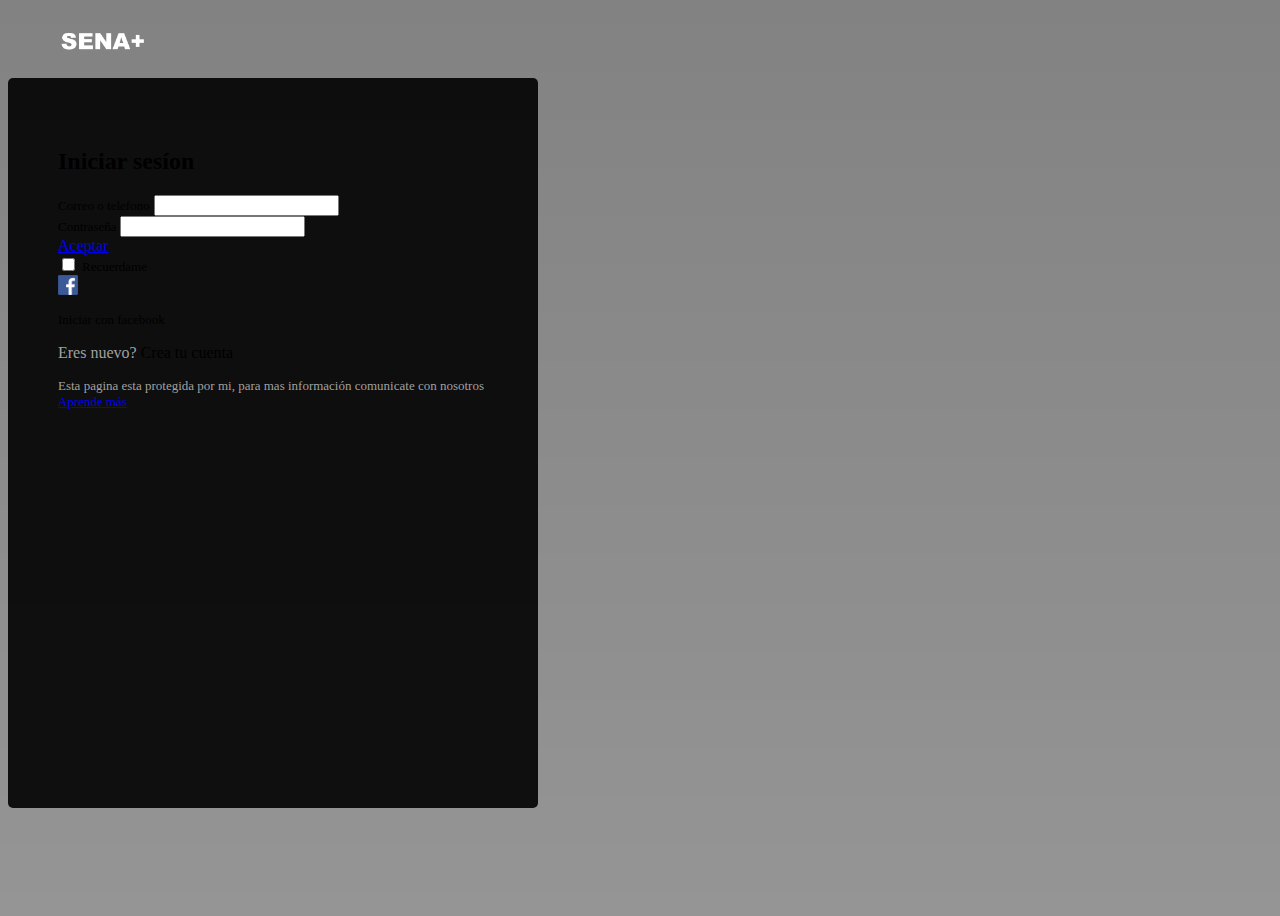
==== index.html @ ad6f0b84 "pagina senaflix" ====
<!doctype html>
<html lang="es">
  <head>
    <meta charset="utf-8">
    <meta name="viewport" content="width=device-width, initial-scale=1">

    <!-- Bootstrap CSS -->
    <link href="https://cdn.jsdelivr.net/npm/bootstrap@5.0.2/dist/css/bootstrap.min.css" rel="stylesheet" integrity="sha384-EVSTQN3/azprG1Anm3QDgpJLIm9Nao0Yz1ztcQTwFspd3yD65VohhpuuCOmLASjC" crossorigin="anonymous">

    <title>SENA+</title>
    <link rel="stylesheet" href="css/styles.css">
  </head>
  <body>
    
    <div class="login-top">
        <img src="img/logo.png" alt="">
    </div>

    <div class="d-flex justify-content-center align-items-center" style="width: 100vw;">
        <section class="login-box">
            <h2 class="text-white">Iniciar sesíon</h2>
            <form class="mt-4">
                <div class="mb-3 bg-white rounded px-2" >
                  <label for="exampleInputEmail1" class="form-label small-text">Correo o telefono</label>
                  <input type="email" class="form-control border-0 p-0" id="exampleInputEmail1" aria-describedby="emailHelp">
                  
                </div>
                <div class="mb-3 bg-white rounded px-2">
                  <label for="exampleInputPassword1" class="form-label small-text">Contraseña</label>
                  <input type="password" class="form-control border-0 p-0" id="exampleInputPassword1">
                </div>
                <a href="senaplus.html" type="submit" class="btn btn-danger mt-3" style="width: 100%;">Aceptar</a>
                <div class="mb-3 mt-3 form-check">
                  <input type="checkbox" class="form-check-input" id="exampleCheck1">
                  <label class="form-check-label text-white small-text" for="exampleCheck1">Recuerdame</label>
                </div>
                
                <div class="mt-3 d-flex">
                    <img width="20px" src="img/fb.png" alt="">
                    <p class="m-0 small-text text-white mx-2">Iniciar con facebook</p>
                </div>
                <div class="mt-3 ">
                    <!-- <img width="20px" src="./images/fb.png" alt=""> -->
                    <p class="m-0  text-white"> <span style="color: rgba(212, 212, 212, 0.75);">Eres nuevo?</span>  Crea tu cuenta</p>
                    <p class="m-0 small-text text-white  mt-2"> <span style="color: rgba(212, 212, 212, 0.75);">Esta pagina esta protegida por mi, para mas información comunicate con nosotros <a href="#"> Aprende más</a> </span> </p>
                </div>
              </form>
        </section>
    </div>

    <!-- Optional JavaScript; choose one of the two! -->

    <!-- Option 1: Bootstrap Bundle with Popper -->
    <script src="https://cdn.jsdelivr.net/npm/bootstrap@5.0.2/dist/js/bootstrap.bundle.min.js" integrity="sha384-MrcW6ZMFYlzcLA8Nl+NtUVF0sA7MsXsP1UyJoMp4YLEuNSfAP+JcXn/tWtIaxVXM" crossorigin="anonymous"></script>

    <!-- Option 2: Separate Popper and Bootstrap JS -->
    <!--
    <script src="https://cdn.jsdelivr.net/npm/@popperjs/core@2.9.2/dist/umd/popper.min.js" integrity="sha384-IQsoLXl5PILFhosVNubq5LC7Qb9DXgDA9i+tQ8Zj3iwWAwPtgFTxbJ8NT4GN1R8p" crossorigin="anonymous"></script>
    <script src="https://cdn.jsdelivr.net/npm/bootstrap@5.0.2/dist/js/bootstrap.min.js" integrity="sha384-cVKIPhGWiC2Al4u+LWgxfKTRIcfu0JTxR+EQDz/bgldoEyl4H0zUF0QKbrJ0EcQF" crossorigin="anonymous"></script>
    -->
  </body>
</html>
---- css/styles.css ----
body{
    background-image: linear-gradient(rgba(0, 0, 0, 0.491), rgba(0, 0, 0, 0.416)) , url(img/fondo1.png);
    height: 100vh;
}
.login-top{
    width: 100vw;
    height: 70px;
    background-color: rgba(0, 0, 0, 0);
    padding: 0px 20px;
    display: flex;
    align-items: center;
}

.login-top img{
    width: 150px;
}


.login-box{
    background-color: rgba(0, 0, 0, 0.899);
    width: 430px;
    height: 630px;
    border-radius: 5px;
    padding: 50px;
}

.small-text{
    font-size: 13px;
}

.form-control{
    box-shadow: none !important;
}
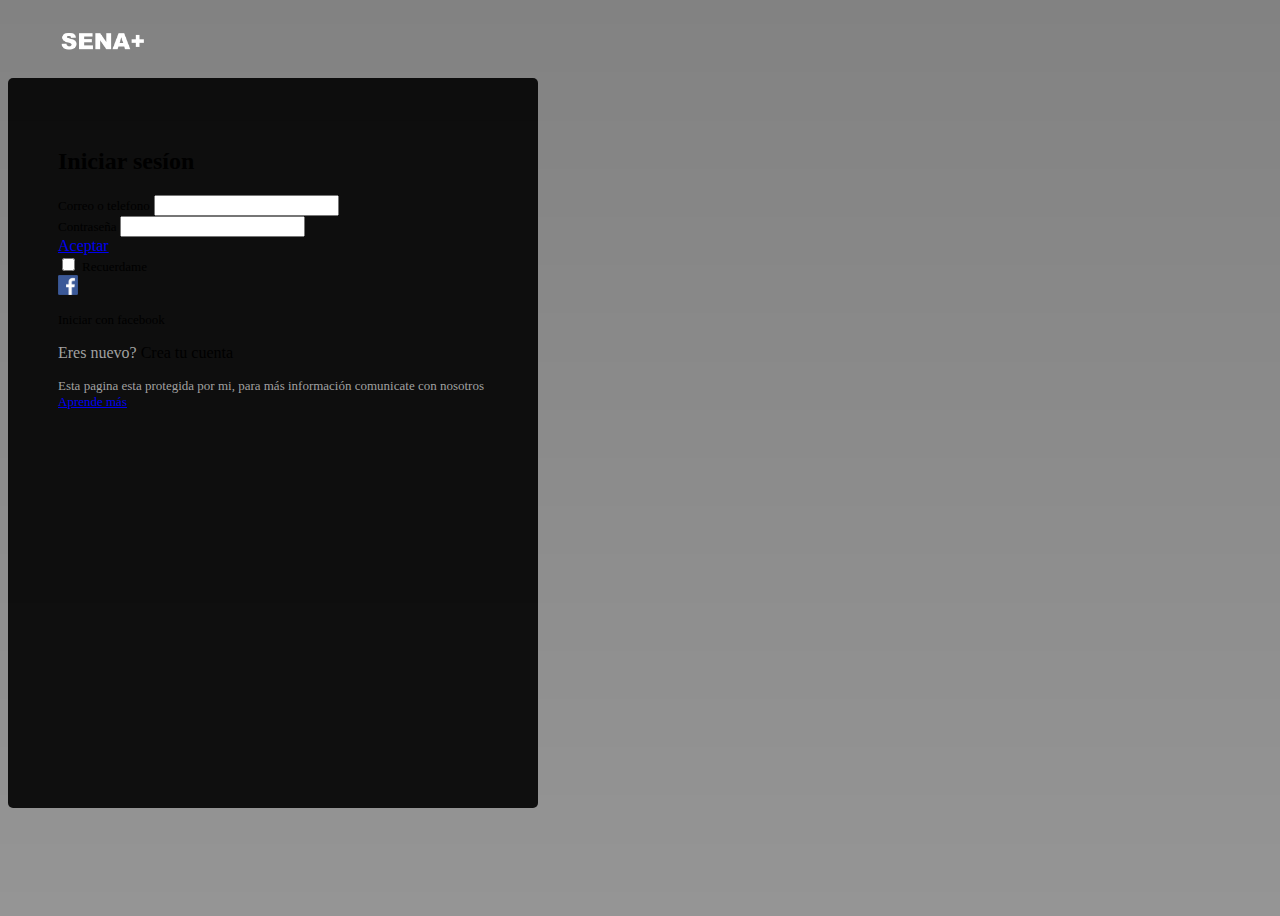
==== commit 33e2160a: "actualización de ortografia en el login" ====
--- a/index.html
+++ b/index.html
@@ -42,7 +42,7 @@
                 <div class="mt-3 ">
                     <!-- <img width="20px" src="./images/fb.png" alt=""> -->
                     <p class="m-0  text-white"> <span style="color: rgba(212, 212, 212, 0.75);">Eres nuevo?</span>  Crea tu cuenta</p>
-                    <p class="m-0 small-text text-white  mt-2"> <span style="color: rgba(212, 212, 212, 0.75);">Esta pagina esta protegida por mi, para mas información comunicate con nosotros <a href="#"> Aprende más</a> </span> </p>
+                    <p class="m-0 small-text text-white  mt-2"> <span style="color: rgba(212, 212, 212, 0.75);">Esta pagina esta protegida por mi, para más información comunicate con nosotros <a href="#"> Aprende más</a> </span> </p>
                 </div>
               </form>
         </section>
